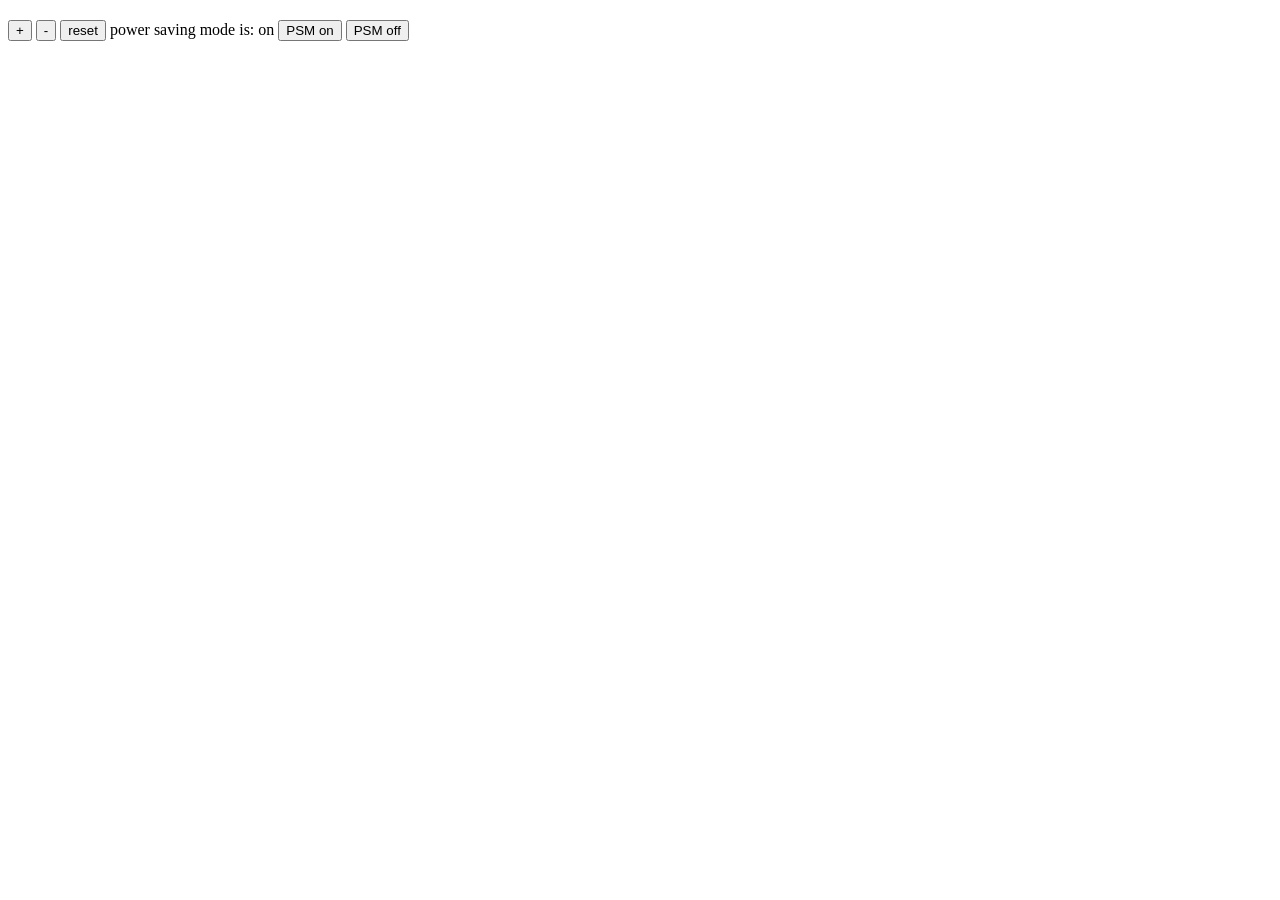
==== index.html @ 2c3ccfaf "added front end html template" ====
<!DOCTYPE html>
<html>
  <head>
    <title>Thermostat</title>
  </head>
  <body>
    <section>
      <h1 id="temperature"></h1>
      <p>
        <button id="temperature-up">+</button>
        <button id="temperature-down">-</button>
        <button id="temperature-reset">reset</button>
        power saving mode is: <span id="power-saving-status">on</span>
        <button id="powersaving-on">PSM on</button>
        <button id="powersaving-off">PSM off</button>
      </p>
    </section>
    <script src="jasmine/src/Thermostat.js"></script>
  </body>
</html>
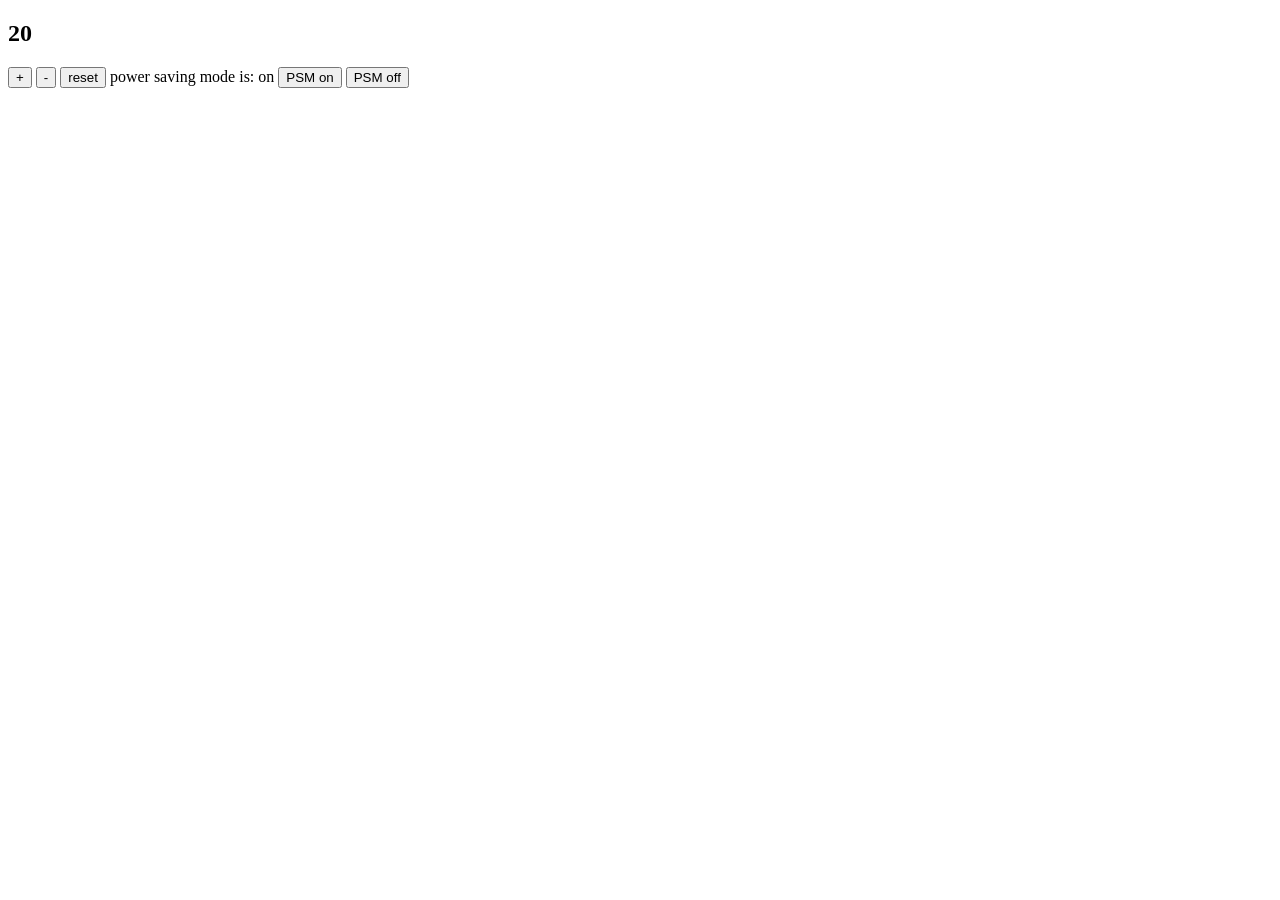
==== commit ebfde264: "installed jQuery and file set up, can increase temperature" ====
--- a/index.html
+++ b/index.html
@@ -16,5 +16,7 @@
       </p>
     </section>
     <script src="jasmine/src/Thermostat.js"></script>
+    <script src="https://code.jquery.com/jquery-2.1.4.min.js"></script>
+    <script src="interface.js"></script>
   </body>
 </html>
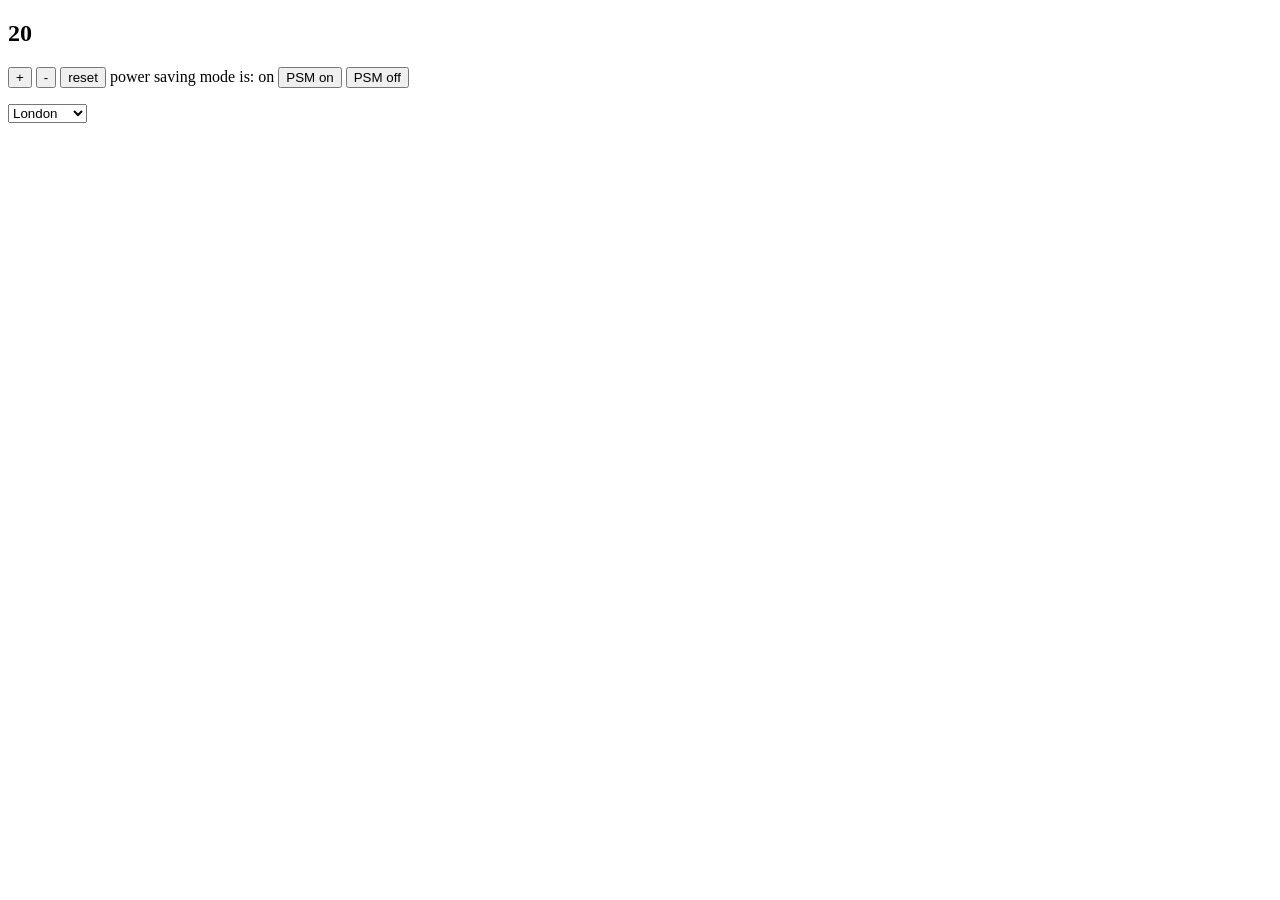
==== commit 36f65adb: "integrated weather api" ====
--- a/index.html
+++ b/index.html
@@ -14,7 +14,19 @@
         <button id="powersaving-on">PSM on</button>
         <button id="powersaving-off">PSM off</button>
       </p>
+      <div>
+        <select id="current-city">
+          <option value="London">London</option>
+          <option value="New York">New York</option>
+          <option value="Paris">Paris</option>
+          <option value="Tokyo">Tokyo</option>
+        </select>
+      
+        <h1 id="weather_api_location"></h1>
+        <h1 id="weather_api_temperature"></h1>
+      </div>
     </section>
+    <link href="styles.css" rel="stylesheet">
     <script src="jasmine/src/Thermostat.js"></script>
     <script src="https://code.jquery.com/jquery-2.1.4.min.js"></script>
     <script src="interface.js"></script>
--- a/styles.css
+++ b/styles.css
@@ -0,0 +1,11 @@
+.low-usage {
+    color: green;
+}
+  
+.medium-usage {
+    color: black;
+}
+  
+.high-usage {
+    color: red;
+}
